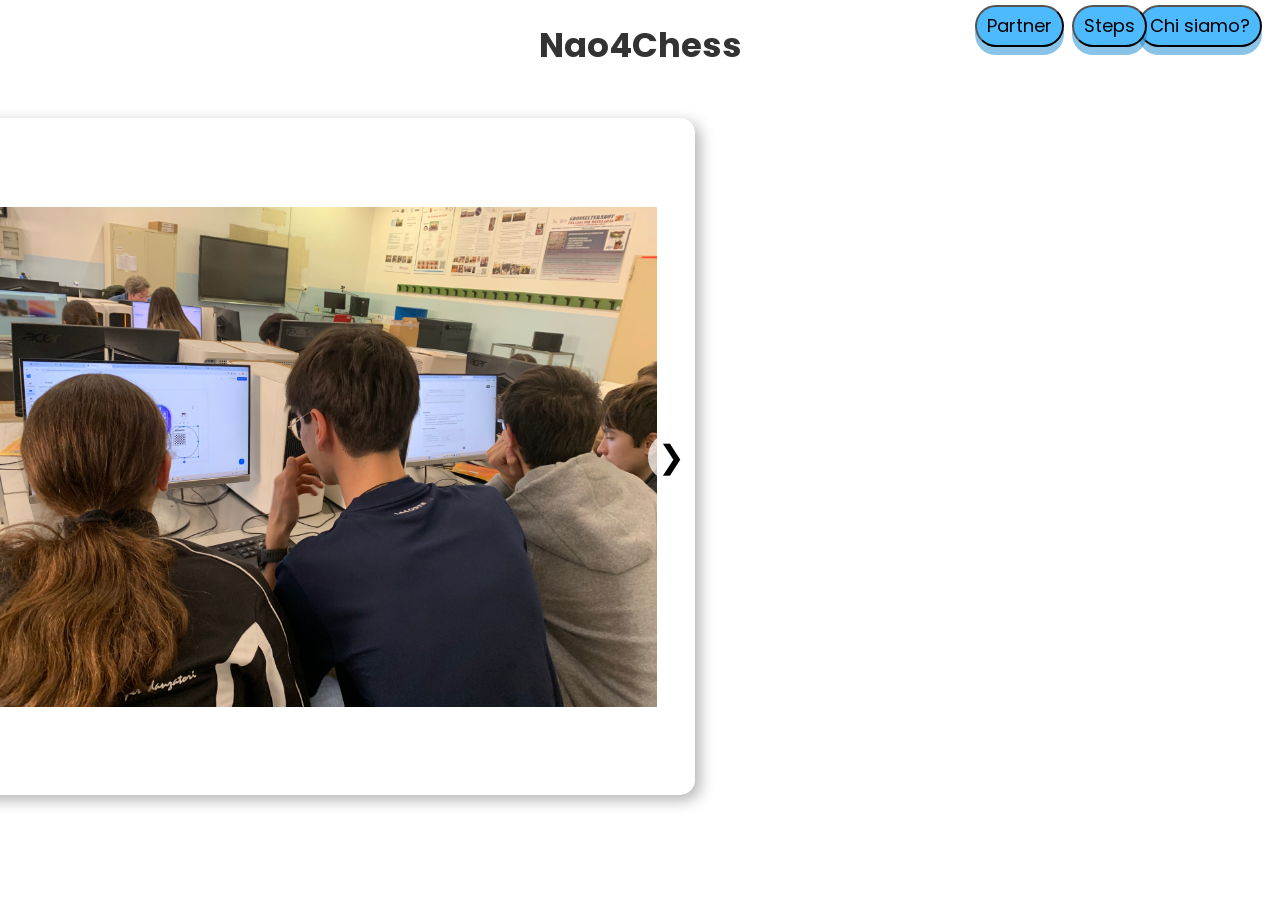
==== index.html @ 829fa683 "index.html" ====
<!DOCTYPE html>
<html lang="it">
<head>
    <meta charset="UTF-8">
    <link rel="icon" type="image/png" href="nao.png">
    <meta name="viewport" content="width=device-width, initial-scale=1.0">
    <link rel="preconnect" href="https://fonts.googleapis.com">
    <link rel="preconnect" href="https://fonts.gstatic.com" crossorigin>
    <link href="https://fonts.googleapis.com/css2?family=Roboto:wght@100..900&display=swap" rel="stylesheet">
    <link href="https://fonts.googleapis.com/css2?family=Poppins:wght@100..900&display=swap" rel="stylesheet">
    <link rel="stylesheet" href="massimo_massimo_il_vero_boss.css">
    <title>Nao4Chess</title>
    <style>
        /* Stile per le immagini nelle slide */
        .slider {
            display: flex;
            justify-content: center;
            align-items: center;
            position: relative;
            right: 25%;
            top: 3vh;
            width: 74%;  /* Regola la larghezza della slider */
            max-width: 740px; /* Evita che diventi troppo grande */
            margin: auto;
            overflow: hidden;
            border-radius: 15px;
            box-shadow: 5px 5px 15px rgba(0, 0, 0, 0.3);
        }

        .item {
            display: none; /* Nasconde tutte le slide tranne quella attiva */
            width: 100%;
            justify-content: center;
            align-items: center;
        }

        .item_col_2 {
            display: flex;
            justify-content: center;
            align-items: center;
            width: 100%;
        }

        .item img {
            width: 100%; /* Le immagini occupano tutta la larghezza della slide */
            height: auto; /* Mantiene il rapporto di aspetto */
            max-height: 500px; /* Limita l'altezza massima */
            object-fit: contain; /* Evita distorsioni */
            border-radius: 10px;
        }

        .arrow_mobile {
            display: flex;
            justify-content: space-between;
            width: 100%;
            position: absolute;
            top: 50%;
            transform: translateY(-50%);
        }

        .arrow_mobile a {
            cursor: pointer;
            font-size: 2rem;
            color: black;
            background-color: rgba(255, 255, 255, 0.7);
            padding: 5px 10px;
            border-radius: 50%;
            text-decoration: none;
        }

        .button-scheda {
            margin: 5px;
            padding: 10px;
            cursor: pointer;
        }

        #schedaContainer {
            border: 1px solid #ccc;
            padding: 10px;
            display: flex;
            align-items: center;
            justify-content: center;
            position: absolute;
            left: 50%;
            top: 8vh;
            margin: 4vh;
            border: 0;
        }
    </style>
</head>
<body style=" background-image: url('nao1.png');
      background-repeat: no-repeat;
      background-size: cover;
      background-image: url("nao1.png");">
    <h1 class="h_1">Nao4Chess</h1>

    <div class="slider">
        <div class="item">
            <div class="item_col_2">
                <img src="massimo_massimo.jpg" class="el_bellicoso">
            </div>           
        </div>

        <div class="item">
            <div class="item_col_2">
                <img src="il_bellicoso.jpg" class="oh_massimo">
            </div>           
        </div>
        
        <div class="item">
            <div class="item_col_2">
                <img src="el_boss.JPG" class="el_toro">
            </div>           
        </div>

        <div class="item">
            <div class="item_col_2">
                <img src="oh_massimo_massimo_il_vero_boss.jpg" class="il_boss">
            </div>           
        </div>

        <div class="arrow_mobile">
            <a class="previous_mobile" onclick="previousSlide()">&#10094;</a>
            <a class="next_mobile" onclick="nextSlide()">&#10095;</a>
        </div>
    </div>

    <button class="button-scheda h2 first_presentation" onclick="toggleScheda('el_toro.html')">Chi siamo?</button>
    <button class="button-scheda h2_2 first_presentation" onclick="toggleScheda('el_toro_1.html')">Steps</button>
    <button class="button-scheda h2_3 first_presentation" onclick="toggleScheda('el_toro_2.html')">Partner</button>
    
    <div id="schedaContainer">
        <!-- Qui apparirà l'iframe -->
    </div>

    <script>
        let slideIndex = 1;

        // Mostra la prima slide all'avvio
        document.addEventListener("DOMContentLoaded", function() {
            showSlides(slideIndex);
        });

        function nextSlide() {
            showSlides(slideIndex += 1);
        }

        function previousSlide() {
            showSlides(slideIndex -= 1);  
        }

        function showSlides(n) {
            let slides = document.getElementsByClassName("item");
            if (n > slides.length) { slideIndex = 1; }
            if (n < 1) { slideIndex = slides.length; }
            
            for (let slide of slides) {
                slide.style.display = "none";
            }

            slides[slideIndex - 1].style.display = "flex";    
        }

        // Ascolta gli eventi della tastiera per i tasti 6 (avanti) e 4 (indietro)
        document.addEventListener("keydown", function(event) {
            if (event.key === "6") {  // Tasto 6 per andare avanti
                nextSlide();
            }
            if (event.key === "4") {  // Tasto 4 per andare indietro
                previousSlide();
            }
        });

        var schedaAperta = null;

        function toggleScheda(file) {
            if (schedaAperta === file) {
                chiudiScheda();
            } else {
                if (schedaAperta !== null) {
                    chiudiScheda();
                }
                apriScheda(file);
            }
        }

        function apriScheda(file) {
            var iframe = document.createElement("iframe");
            iframe.src = file;
            iframe.width = "700";
            iframe.height = "530";
            iframe.style.margin = "0 2%";
            iframe.style.borderRadius = "15px";
            iframe.style.border = "2px solid #ccc";
            iframe.style.boxShadow = "5px 5px 15px rgba(0, 0, 0, 0.3)";

            document.getElementById("schedaContainer").appendChild(iframe);
            schedaAperta = file;
        }

        function chiudiScheda() {
            var container = document.getElementById("schedaContainer");
            while (container.firstChild) {
                container.removeChild(container.firstChild);
            }
            schedaAperta = null;
        }
    </script>
</body>
</html>
---- massimo_massimo_il_vero_boss.css ----
.h1 {
    font-family: "Poppins", serif;
    font-weight: 600;
    font-style: normal;
    text-align: center;
}
.h_1 {
    font-family: 'Poppins', sans-serif;
    font-size: 34px; /* Regola la grandezza */
    font-weight: 700; /* Spessore del font */
    text-align: center;
    margin: 20px 0;
    color: #333; /* Puoi cambiare il colore se vuoi */
}
.h2 {
    font-family: "Poppins", serif;
    color: black;
    font-weight: 400;
    font-style: normal;
    font-size: 2vh;
    position: absolute; 
    top: 0; 
    right: 1vw;
}
.h2_2 {
    font-family: "Poppins", serif;
    color: black;
    font-weight: 400;
    font-style: normal;
    font-size: 2vh;
    position: absolute; 
    top: 0; 
    right: 10vw;
}
.h2_3 {
    font-family: "Poppins", serif;
    color: black;
    font-weight: 400;
    font-style: normal;
    font-size: 2vh;
    position: absolute; 
    top: 0;
    right: 16.5vw;
}
.p{
    font-family: "Roboto", serif;
    font-weight: 300;
    font-size: 3vh;
    font-style: normal; 
}
.slider .item img {
    width: 80%; /* Imposta la larghezza dell'immagine al 80% */
    height: auto; /* Mantieni il rapporto di aspetto originale */
    padding: 10px; /* Spaziatura interna per evitare che le immagini tocchino i bordi */
}

.el_bellicoso, .oh_massimo, .el_toro, .il_boss {
    width: 70%; /* Modifica la larghezza dell'immagine a 70% */
    height: auto; /* Mantieni il rapporto di aspetto originale */
}

.el_bellicoso, .oh_massimo, .el_toro, .il_boss {
    width: 430vw; /* Imposta la larghezza dell'immagine a 70% del suo contenitore */
    height: 580.3vh; /* Mantieni il rapporto di aspetto originale */
}
.slider {
    padding: 1px;
    margin: 1px;
    box-shadow: 4px 4px 5px 4px rgb(58, 56, 56);
    transition: 0.5s;
    background-image: url('lo_sfondo_per_la_tesina.jpg');
    background-repeat: no-repeat;
    background-size: cover;
    height: 75vh;
    width: 45%;
    border-radius: 15px;
}

.slider .item {
    display: flex;
    justify-content: space-evenly;
    color: rgb(0, 0, 0);
    animation-name: fade;
    animation-duration: 2.5s;
}

.slider .item img {
    width: 100%;
    height: 100%;
    padding: 10px;
}

@keyframes fade {
    from {
        opacity: 0.004
    }
    to {
        opacity: 1
    }
}

.item_col_2 {
    columns: 2;
    background-image: url('lo_sfondo_2.jpg');
    background-size: no-repeat;
    background-position: center;
    background-size: cover;
    height: 100vh;
    align-self: center;
    background-size: cover;
}

.arrow_mobile {
    display: none;
}

@media screen and (max-width: 600px) {
    .slider {
        margin: 0;
        padding: auto;
    }
    .previous, .next {
        display: none;
    }
    .arrow_mobile {
        display: flex;
        justify-content: space-around;
        color: rgb(255, 255, 255);
    }
}
.first_presentation{
    background-color: hsl(203, 99%, 65%);
    border-radius: 3vh;
    text-transform: unset;
    line-height: 1;
    cursor: pointer;
    box-shadow: 0 0.45em 0 0 hsl(203, 82%, 45%, 0.5);
}
.first_presentation:active,
.first_presentation:focus-visible {
    transform: translateY(00.45em);
    box-shadow: none;
}
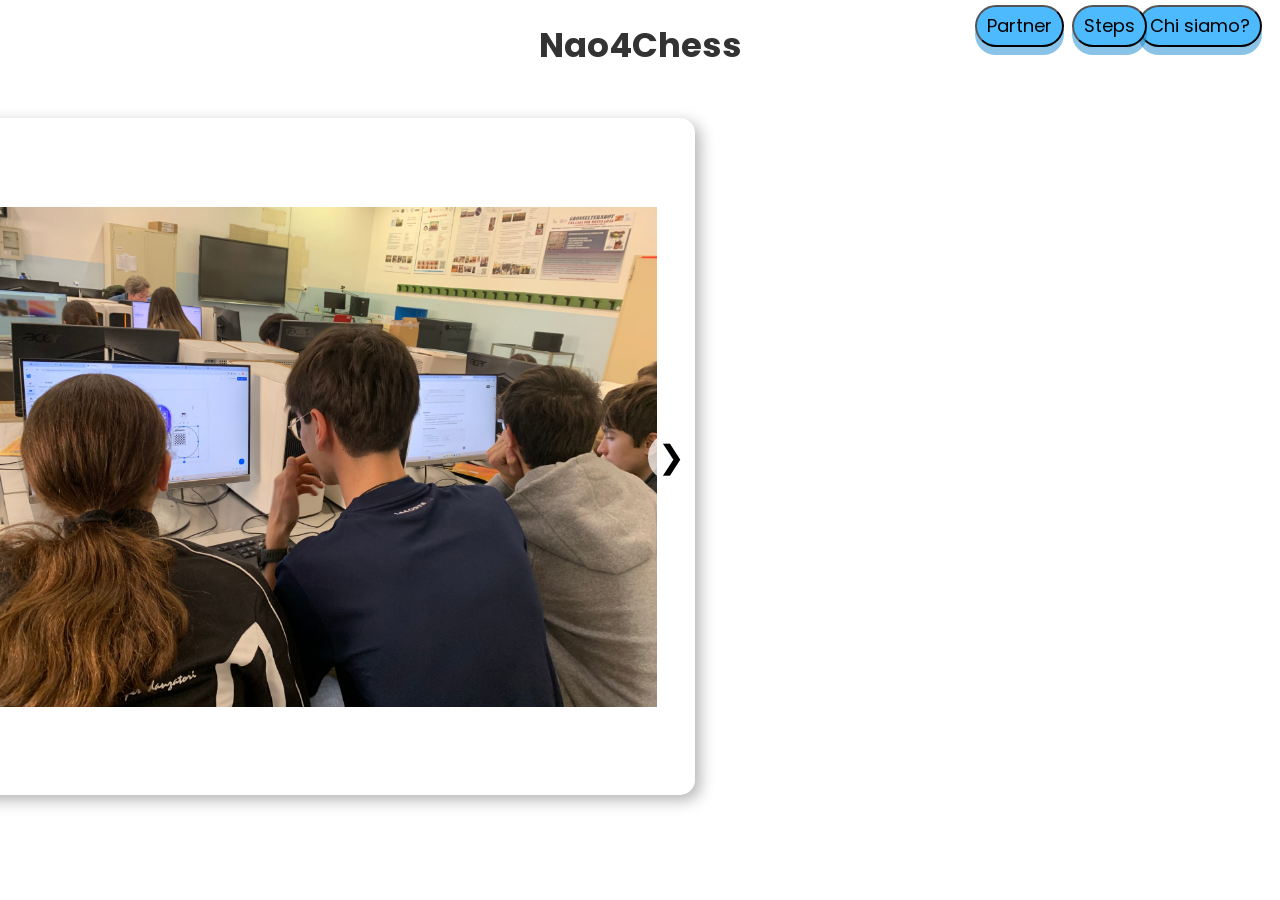
==== commit 2cfab70f: "index.html" ====
--- a/index.html
+++ b/index.html
@@ -88,10 +88,7 @@
         }
     </style>
 </head>
-<body style=" background-image: url('nao1.png');
-      background-repeat: no-repeat;
-      background-size: cover;
-      background-image: url("nao1.png");">
+<body>
     <h1 class="h_1">Nao4Chess</h1>
 
     <div class="slider">
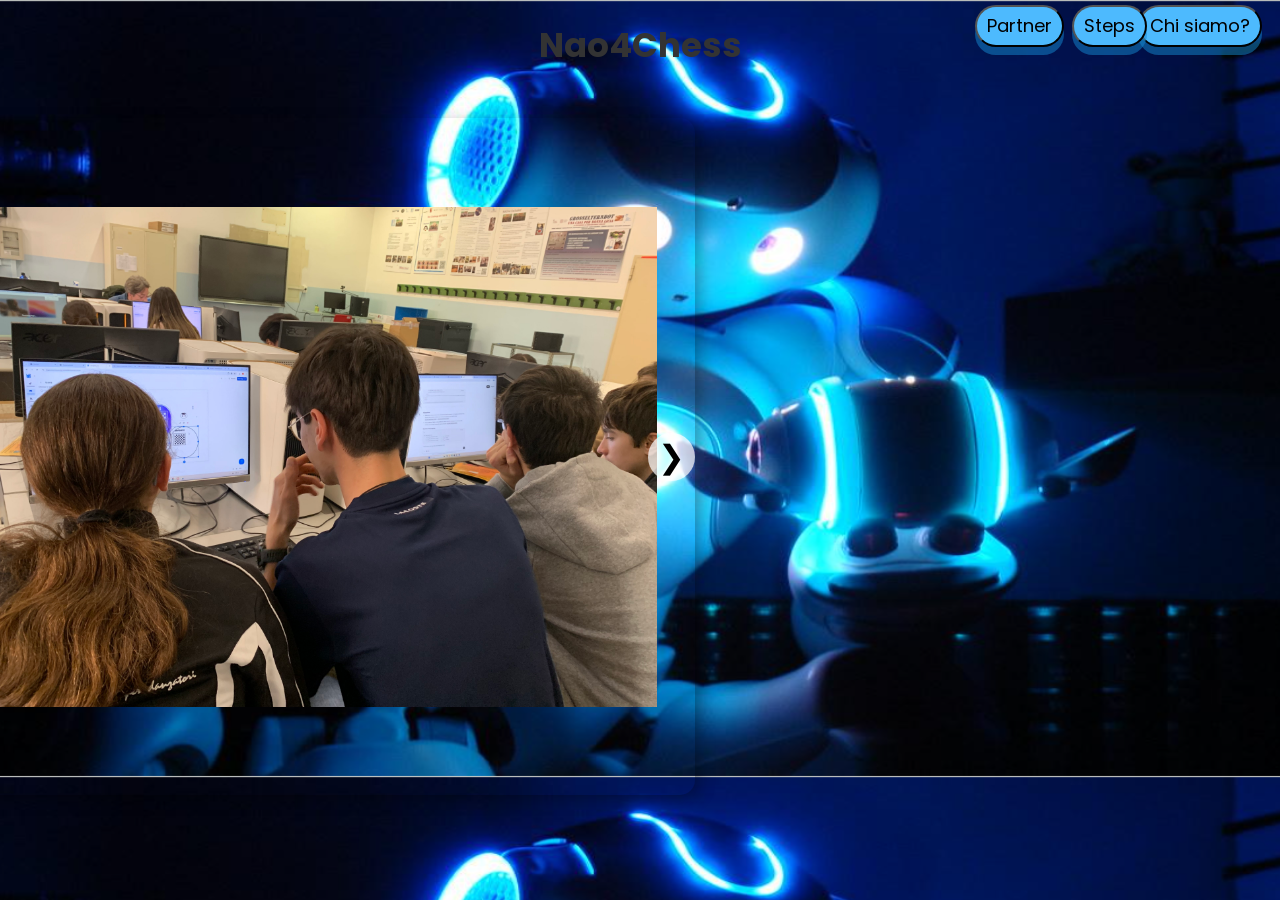
==== commit 459aa9eb: "Update index.html" ====
--- a/index.html
+++ b/index.html
@@ -88,7 +88,7 @@
         }
     </style>
 </head>
-<body>
+<body class="body">
     <h1 class="h_1">Nao4Chess</h1>
 
     <div class="slider">
--- a/massimo_massimo_il_vero_boss.css
+++ b/massimo_massimo_il_vero_boss.css
@@ -1,3 +1,9 @@
+.body{
+    background-image: url('nao1.png');
+    background-size: no-repeat;
+    background-position: center;
+    background-size: cover;
+}
 .h1 {
     font-family: "Poppins", serif;
     font-weight: 600;
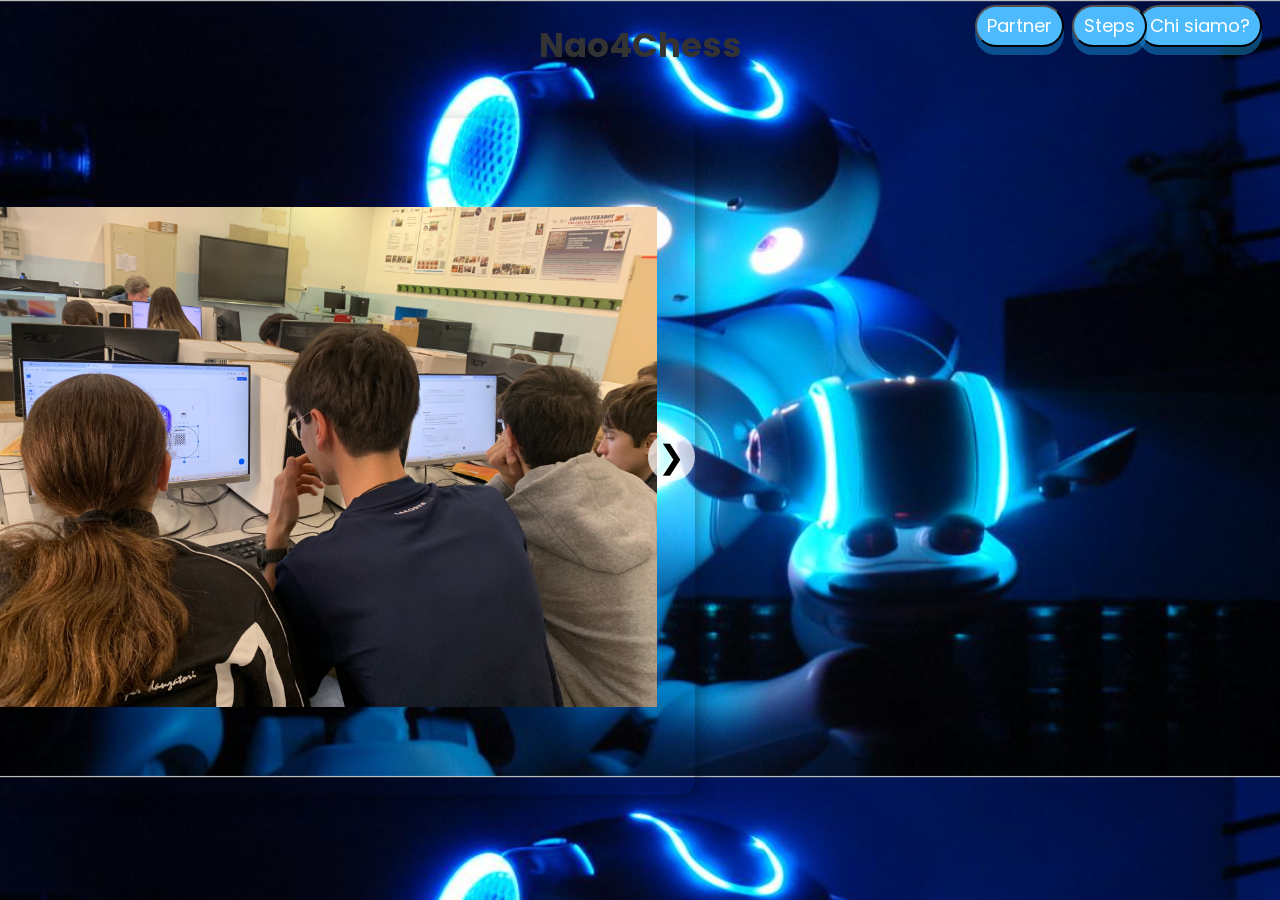
==== commit 448f6c24: "index.html" ====
--- a/index.html
+++ b/index.html
@@ -39,6 +39,7 @@
             justify-content: center;
             align-items: center;
             width: 100%;
+            height: 60vh;
         }
 
         .item img {
--- a/massimo_massimo_il_vero_boss.css
+++ b/massimo_massimo_il_vero_boss.css
@@ -7,6 +7,7 @@
 .h1 {
     font-family: "Poppins", serif;
     font-weight: 600;
+    color: white;
     font-style: normal;
     text-align: center;
 }
@@ -15,12 +16,13 @@
     font-size: 34px; /* Regola la grandezza */
     font-weight: 700; /* Spessore del font */
     text-align: center;
+    color: white;
     margin: 20px 0;
     color: #333; /* Puoi cambiare il colore se vuoi */
 }
 .h2 {
     font-family: "Poppins", serif;
-    color: black;
+    color: white;
     font-weight: 400;
     font-style: normal;
     font-size: 2vh;
@@ -30,7 +32,7 @@
 }
 .h2_2 {
     font-family: "Poppins", serif;
-    color: black;
+    color: white;
     font-weight: 400;
     font-style: normal;
     font-size: 2vh;
@@ -40,7 +42,7 @@
 }
 .h2_3 {
     font-family: "Poppins", serif;
-    color: black;
+    color: white;
     font-weight: 400;
     font-style: normal;
     font-size: 2vh;
@@ -49,6 +51,7 @@
     right: 16.5vw;
 }
 .p{
+    color: white;
     font-family: "Roboto", serif;
     font-weight: 300;
     font-size: 3vh;
@@ -104,18 +107,6 @@
         opacity: 1
     }
 }
-
-.item_col_2 {
-    columns: 2;
-    background-image: url('lo_sfondo_2.jpg');
-    background-size: no-repeat;
-    background-position: center;
-    background-size: cover;
-    height: 100vh;
-    align-self: center;
-    background-size: cover;
-}
-
 .arrow_mobile {
     display: none;
 }
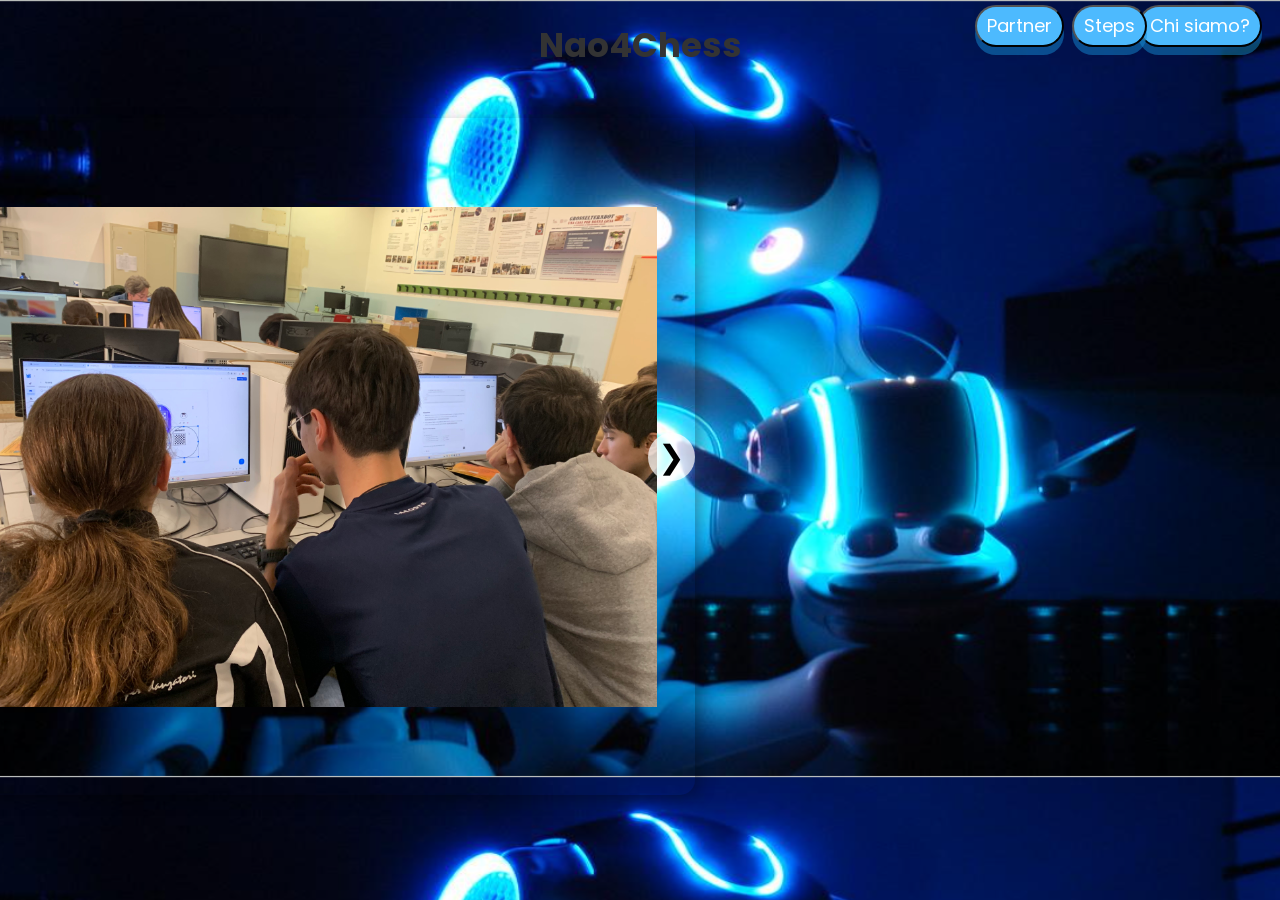
==== commit 74475fb9: "index.html" ====
--- a/index.html
+++ b/index.html
@@ -39,7 +39,7 @@
             justify-content: center;
             align-items: center;
             width: 100%;
-            height: 60vh;
+            height: 60%;
         }
 
         .item img {
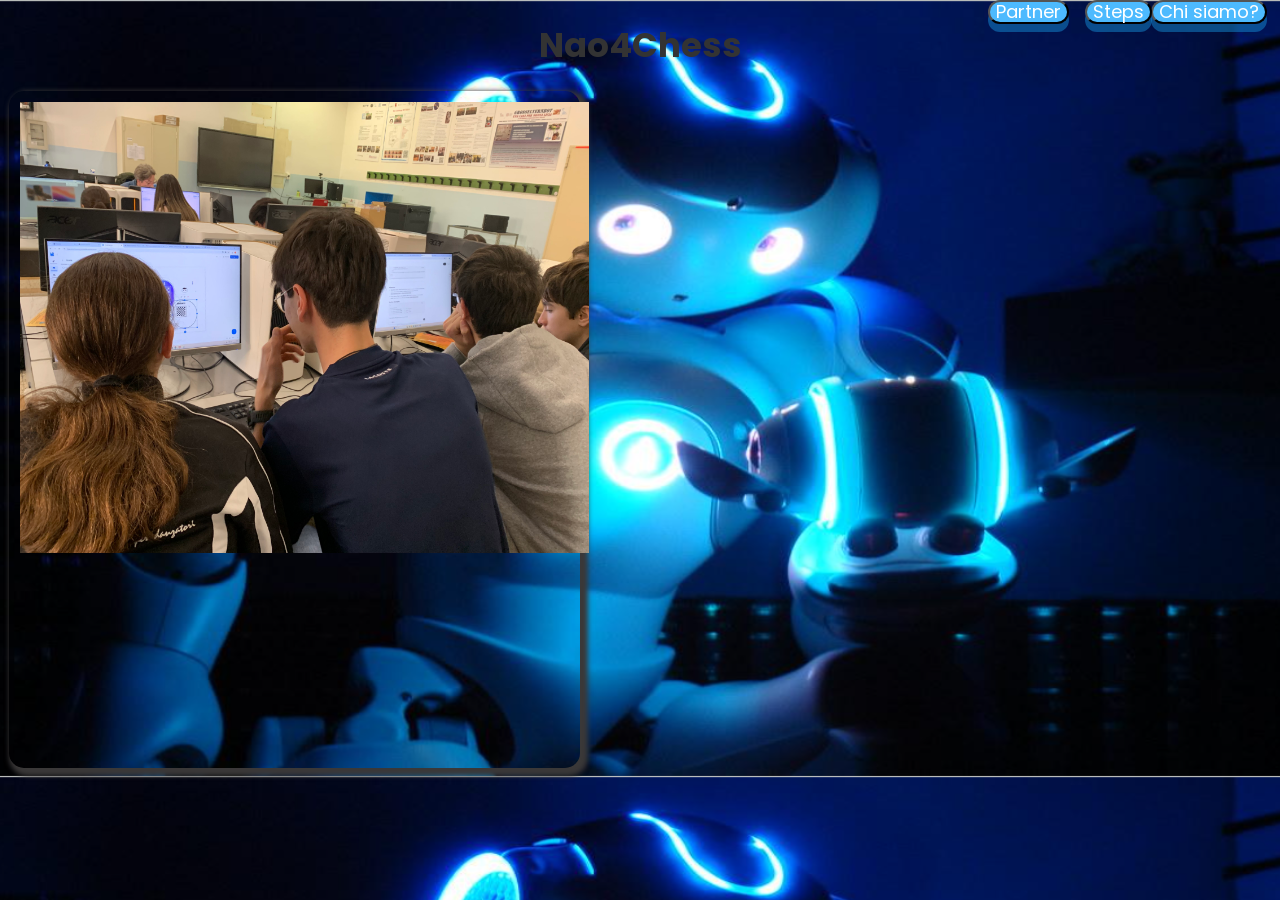
==== commit 06d5e55f: "Update index.html" ====
--- a/index.html
+++ b/index.html
@@ -10,84 +10,6 @@
     <link href="https://fonts.googleapis.com/css2?family=Poppins:wght@100..900&display=swap" rel="stylesheet">
     <link rel="stylesheet" href="massimo_massimo_il_vero_boss.css">
     <title>Nao4Chess</title>
-    <style>
-        /* Stile per le immagini nelle slide */
-        .slider {
-            display: flex;
-            justify-content: center;
-            align-items: center;
-            position: relative;
-            right: 25%;
-            top: 3vh;
-            width: 74%;  /* Regola la larghezza della slider */
-            max-width: 740px; /* Evita che diventi troppo grande */
-            margin: auto;
-            overflow: hidden;
-            border-radius: 15px;
-            box-shadow: 5px 5px 15px rgba(0, 0, 0, 0.3);
-        }
-
-        .item {
-            display: none; /* Nasconde tutte le slide tranne quella attiva */
-            width: 100%;
-            justify-content: center;
-            align-items: center;
-        }
-
-        .item_col_2 {
-            display: flex;
-            justify-content: center;
-            align-items: center;
-            width: 100%;
-            height: 60%;
-        }
-
-        .item img {
-            width: 100%; /* Le immagini occupano tutta la larghezza della slide */
-            height: auto; /* Mantiene il rapporto di aspetto */
-            max-height: 500px; /* Limita l'altezza massima */
-            object-fit: contain; /* Evita distorsioni */
-            border-radius: 10px;
-        }
-
-        .arrow_mobile {
-            display: flex;
-            justify-content: space-between;
-            width: 100%;
-            position: absolute;
-            top: 50%;
-            transform: translateY(-50%);
-        }
-
-        .arrow_mobile a {
-            cursor: pointer;
-            font-size: 2rem;
-            color: black;
-            background-color: rgba(255, 255, 255, 0.7);
-            padding: 5px 10px;
-            border-radius: 50%;
-            text-decoration: none;
-        }
-
-        .button-scheda {
-            margin: 5px;
-            padding: 10px;
-            cursor: pointer;
-        }
-
-        #schedaContainer {
-            border: 1px solid #ccc;
-            padding: 10px;
-            display: flex;
-            align-items: center;
-            justify-content: center;
-            position: absolute;
-            left: 50%;
-            top: 8vh;
-            margin: 4vh;
-            border: 0;
-        }
-    </style>
 </head>
 <body class="body">
     <h1 class="h_1">Nao4Chess</h1>
--- a/massimo_massimo_il_vero_boss.css
+++ b/massimo_massimo_il_vero_boss.css
@@ -57,17 +57,6 @@
     font-size: 3vh;
     font-style: normal; 
 }
-.slider .item img {
-    width: 80%; /* Imposta la larghezza dell'immagine al 80% */
-    height: auto; /* Mantieni il rapporto di aspetto originale */
-    padding: 10px; /* Spaziatura interna per evitare che le immagini tocchino i bordi */
-}
-
-.el_bellicoso, .oh_massimo, .el_toro, .il_boss {
-    width: 70%; /* Modifica la larghezza dell'immagine a 70% */
-    height: auto; /* Mantieni il rapporto di aspetto originale */
-}
-
 .el_bellicoso, .oh_massimo, .el_toro, .il_boss {
     width: 430vw; /* Imposta la larghezza dell'immagine a 70% del suo contenitore */
     height: 580.3vh; /* Mantieni il rapporto di aspetto originale */
